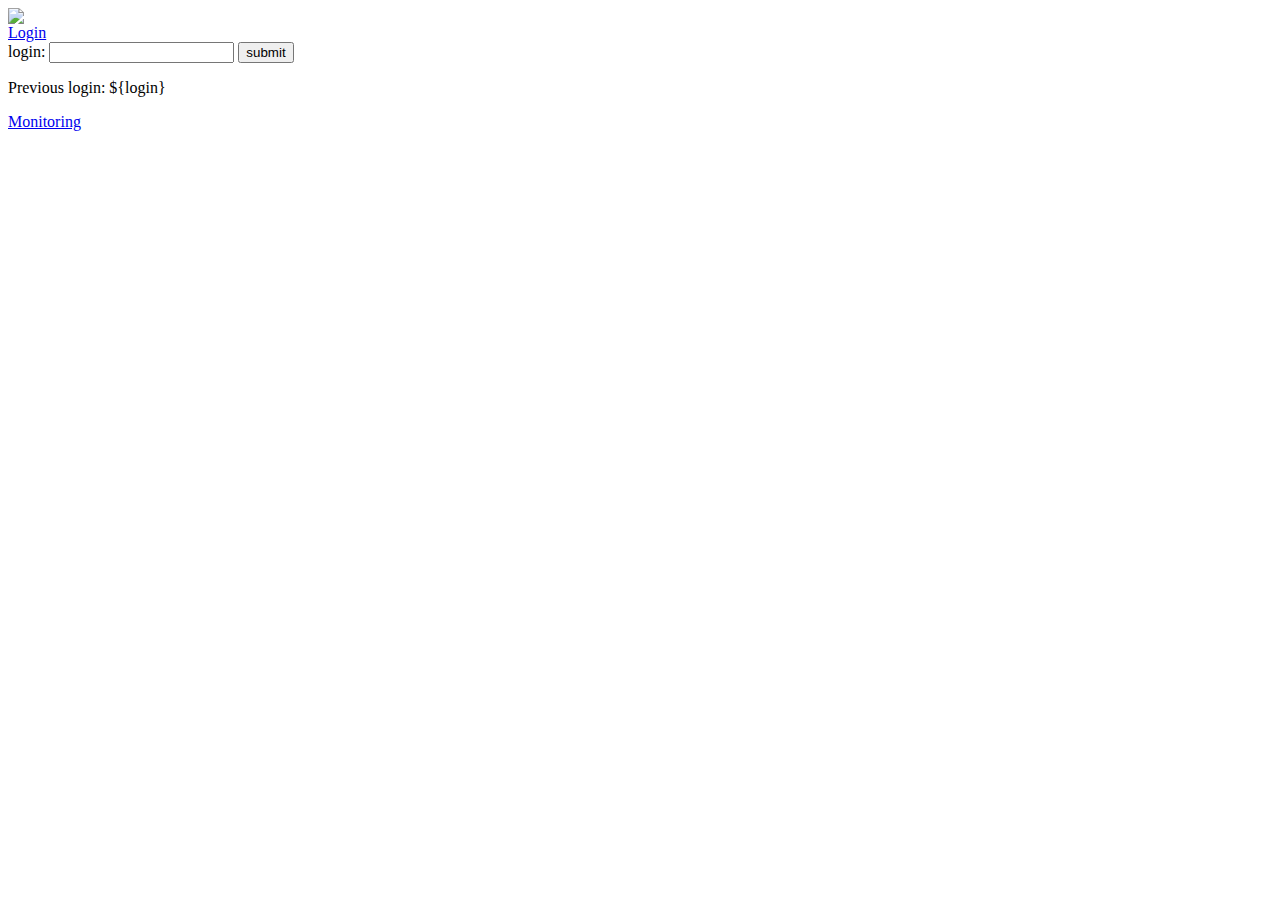
==== L09/tml/login.html @ b956af8f "L12 - added orm page" ====
<html xmlns="http://www.w3.org/1999/xhtml">
<head>
  <meta charset="UTF-8"/>
  <title>Login</title>
  <link type="text/css" href="background.css" rel="stylesheet"/>
</head>
<body>
<div class="top">
  <img src="logo.png"/>
  <br/>
  <a href="login">Login</a>
</div>
<div class="login">
  <form action="/login" method="POST">
    login: <input type="text" name="login"/>
    <input type="submit" value="submit">
  </form>
  <p>Previous login: ${login}</p>
  <a href="monitoring">Monitoring</a>
</div>
</body>
</html>
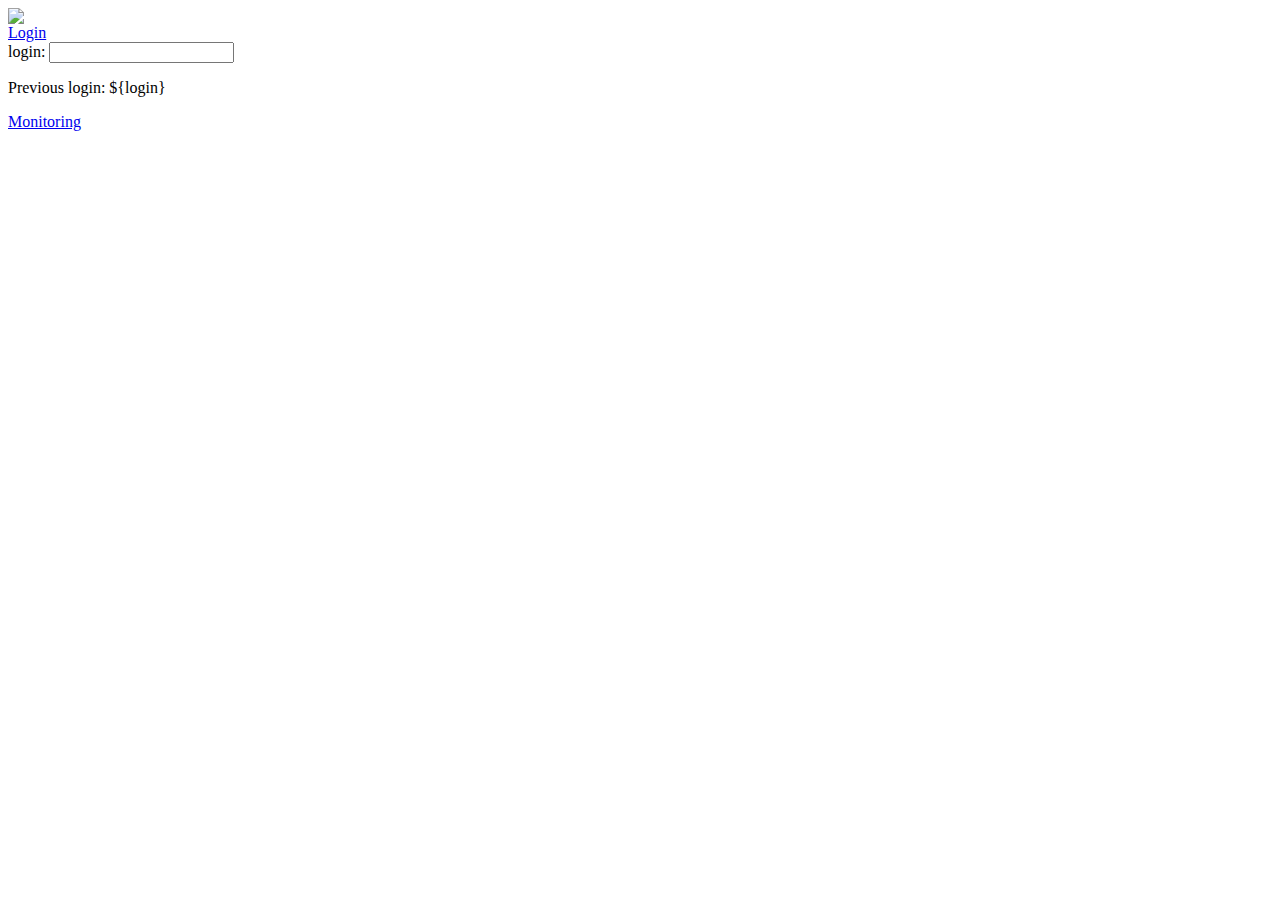
==== commit 0ab80303: "commit" ====
--- a/L09/tml/login.html
+++ b/L09/tml/login.html
@@ -13,7 +13,6 @@
 <div class="login">
   <form action="/login" method="POST">
     login: <input type="text" name="login"/>
-    <input type="submit" value="submit">
   </form>
   <p>Previous login: ${login}</p>
   <a href="monitoring">Monitoring</a>
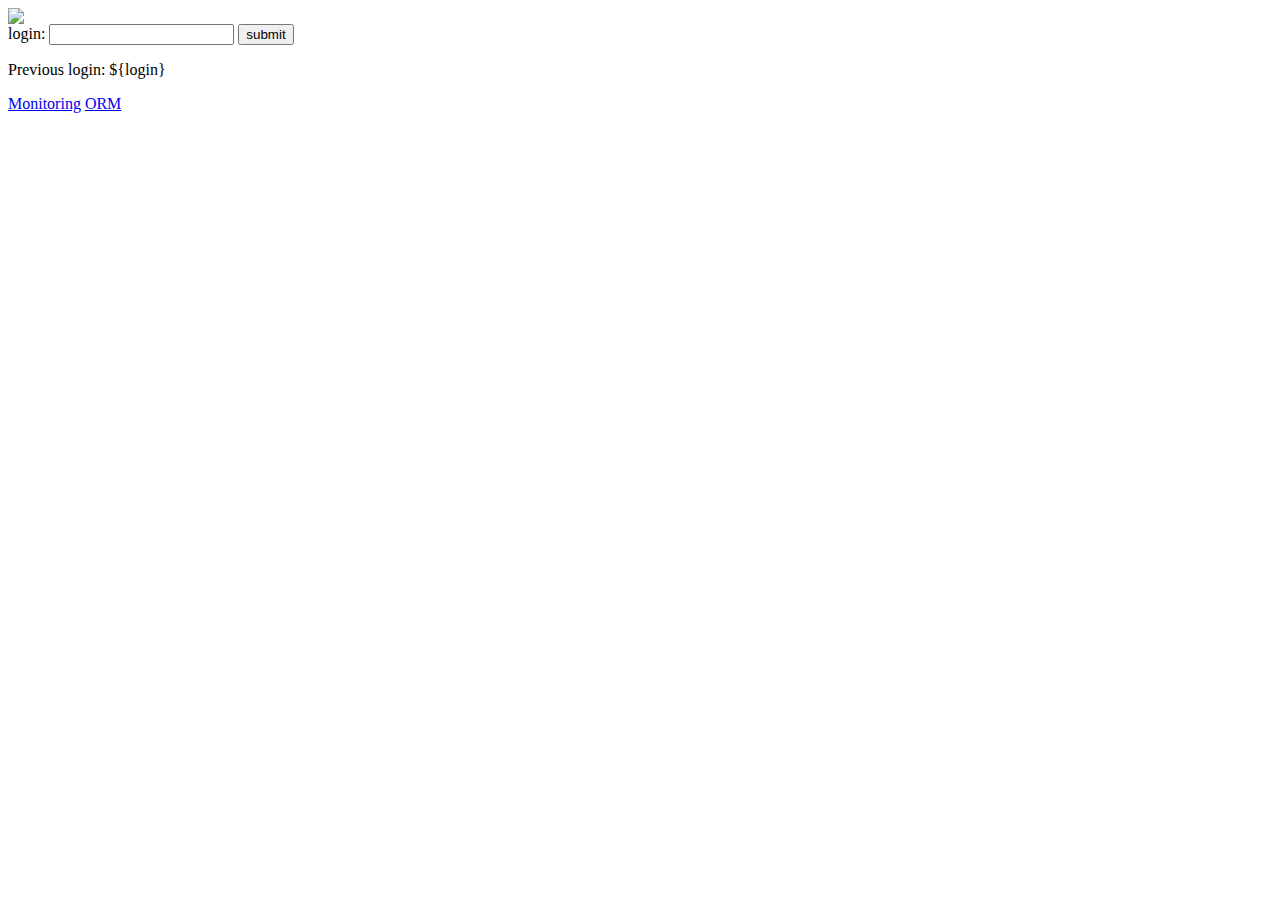
==== commit c9dbae6c: "L12" ====
--- a/L09/tml/login.html
+++ b/L09/tml/login.html
@@ -8,14 +8,15 @@
 <div class="top">
   <img src="logo.png"/>
   <br/>
-  <a href="login">Login</a>
 </div>
 <div class="login">
   <form action="/login" method="POST">
     login: <input type="text" name="login"/>
+    <input type="submit" value="submit">
   </form>
   <p>Previous login: ${login}</p>
   <a href="monitoring">Monitoring</a>
+  <a href="orm">ORM</a>
 </div>
 </body>
 </html>
